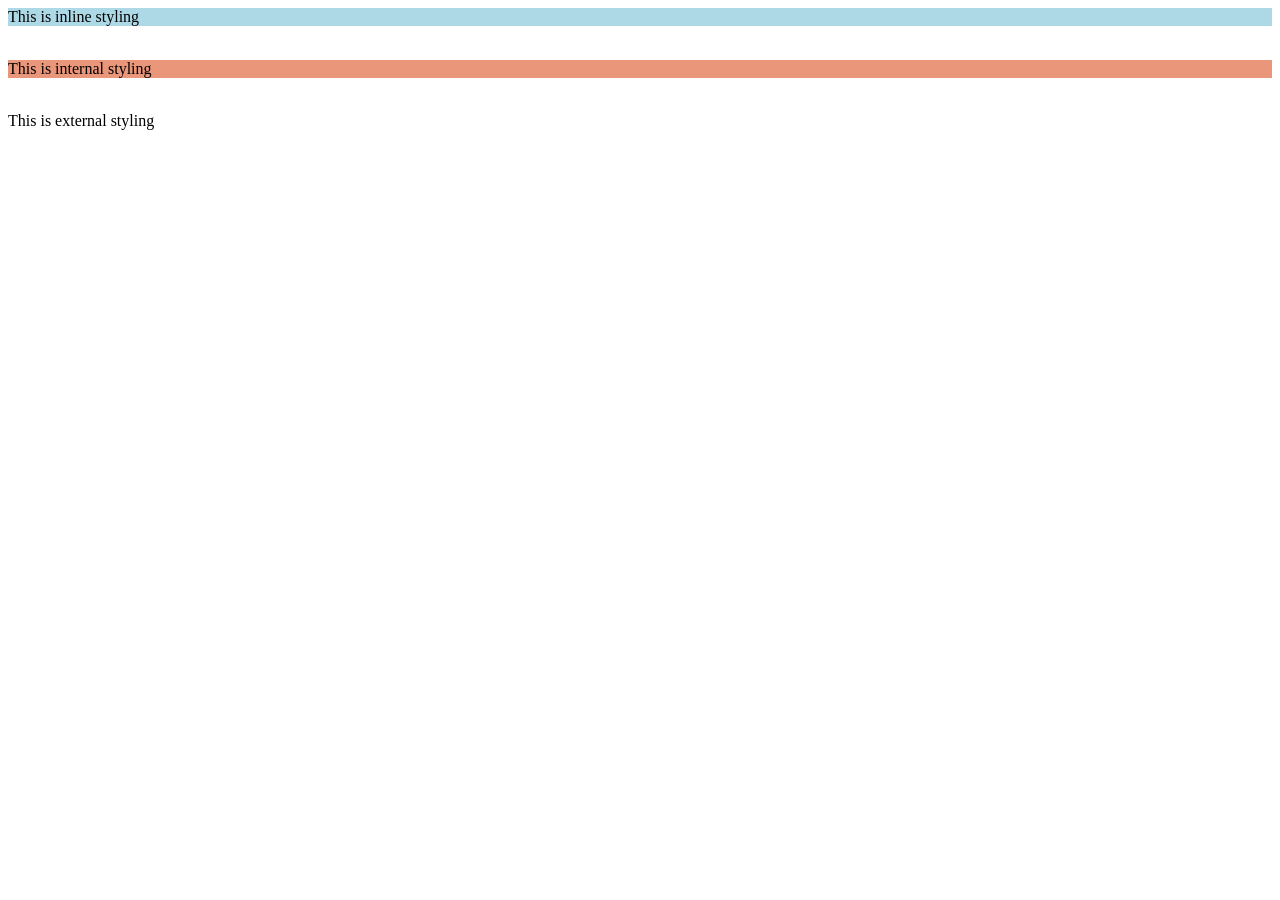
==== Intro-to-web development/Day 3- CSSBasics/index.html @ b8e5909c "Day-2 CSS" ====
<!doctype html>
<html lang="en">
  <head>
    <meta charset="UTF-8" />
    <meta name="viewport" content="width=device-width, initial-scale=1.0" />
    <title>Day 3- CSS Basics</title>
    <link rel="stylesheet" href="index.html">
    <style>
      div > p {
        color: rgb(0, 0, 0);
        background-color: darksalmon;
      }
    </style>
  </head>
  <body>
    <div style="color: rgb(3, 3, 3); background-color: lightblue">
      This is inline styling
    </div>
    <br>
    <div><p>This is internal styling</p></div>
    <br>
    <div class="container">This is external styling</div>
  </body>
</html>
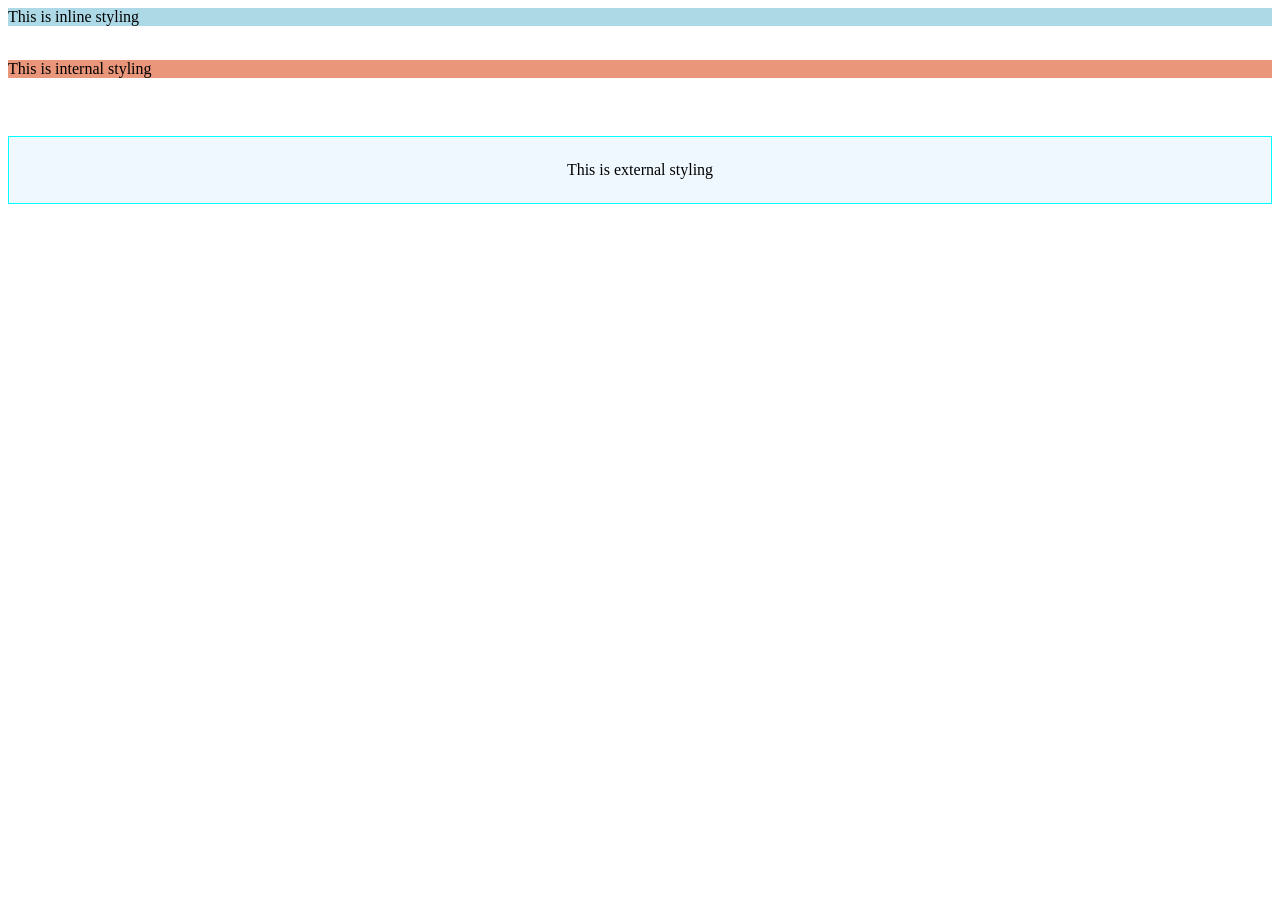
==== commit 304dd339: "Day3-CSS" ====
--- a/Intro-to-web development/Day 3- CSSBasics/index.html
+++ b/Intro-to-web development/Day 3- CSSBasics/index.html
@@ -4,7 +4,7 @@
     <meta charset="UTF-8" />
     <meta name="viewport" content="width=device-width, initial-scale=1.0" />
     <title>Day 3- CSS Basics</title>
-    <link rel="stylesheet" href="index.html">
+    <link rel="stylesheet" href="index.css">
     <style>
       div > p {
         color: rgb(0, 0, 0);
--- a/Intro-to-web development/Day 3- CSSBasics/index.css
+++ b/Intro-to-web development/Day 3- CSSBasics/index.css
@@ -0,0 +1,9 @@
+.container{
+    font: size 32px;
+    color: black;
+    text-align: center;
+    background-color: aliceblue;
+    padding: 24px;
+    border: 1px solid aqua;
+    margin-top: 24px;
+}
